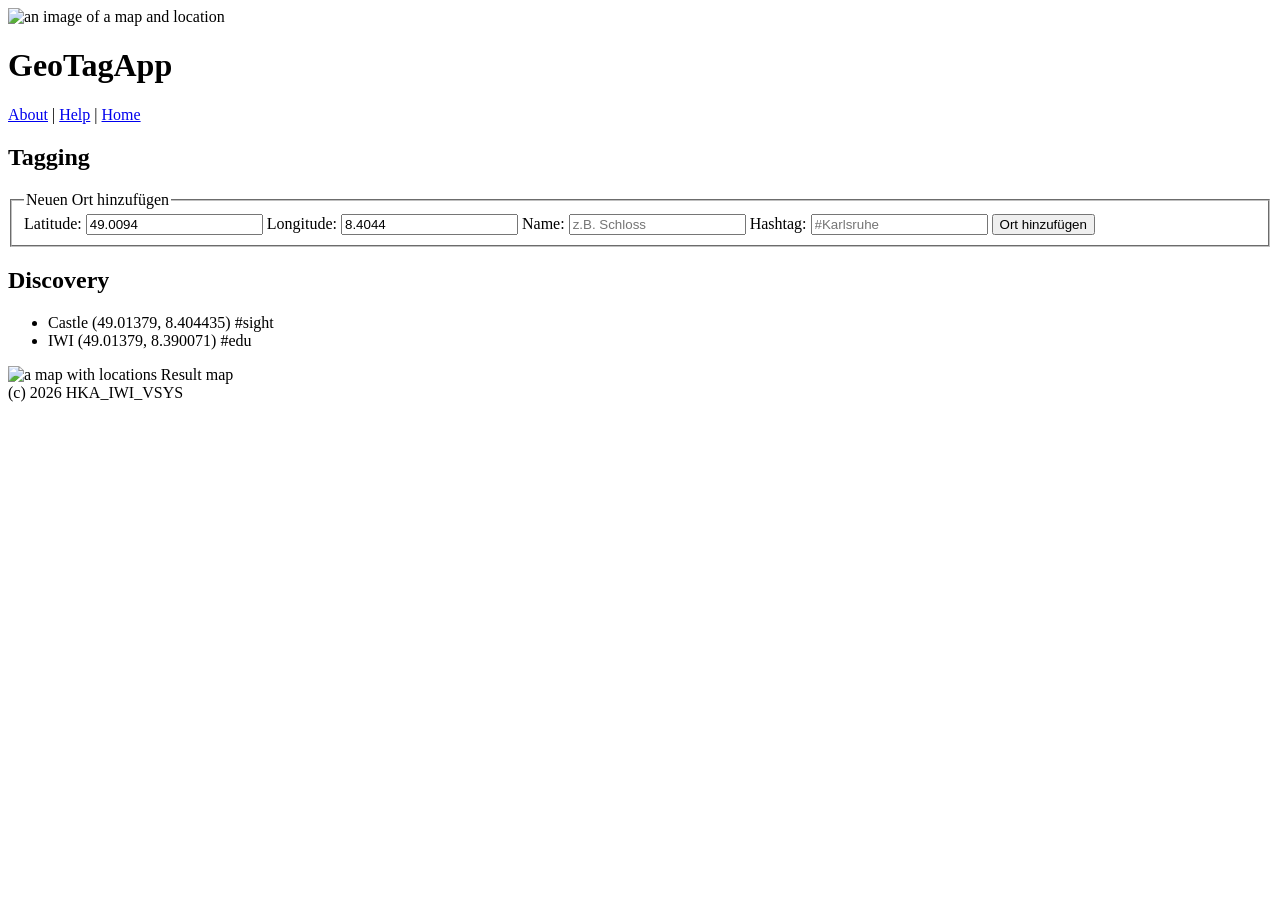
==== Aufgabe1/gta_v1/public/index.html @ 5b0c5824 "Add tagging form with HTML5 validation" ====
<!DOCTYPE html>

<!-- File origin: VS1LAB A1a -->

<html lang="en">

<head>
    <meta charset="UTF-8">
    <meta name="viewport" content="width=device-width, initial-scale=1.0">
    <title>GeoTagApp</title>
    <link rel="stylesheet" href="./stylesheets/style.css" />
</head>

<body>
    <header class="header">
        <img src="./images/location.png" class="header__image" alt="an image of a map and location">
        <h1 class="header__title">GeoTagApp</h1>
        <nav class="header__navigation">
            <a href="#">About</a> | <a href="#">Help</a> | <a href="/">Home</a>
        </nav>
    </header>

    <main class="main">
        <section class="main__tagging tagging">
            <h2>Tagging</h2>

            <!-- ############### VS1Lab 1a Form 1 Start -->
            <form id="tag-form" action="/tagging" method="post">

                <!-- ... your code here ... -->
                <fieldset>
                    <legend>Neuen Ort hinzufügen</legend>

                    <label for="latitude">Latitude:</label>
                    <input type="text" id="latitude"
                        name="latitude" value="49.0094" readonly>

                    <label for="longitude">Longitude:</label>
                    <input type="text" id="longitude"
                        name="longitude" value="8.4044" readonly>

                    <label for="name">Name:</label>
                    <input type="text" id="name" name="name"
                        placeholder="z.B. Schloss"
                        required maxlength="10"
                        pattern="[A-Za-zÄÖÜäöüß]{1,10}">

                    <label for="hashtag">Hashtag:</label>
                    <input type="text" id="hashtag" name="hashtag"
                        placeholder="#Karlsruhe"
                        maxlength="11"
                        pattern="#[A-Za-zÄÖÜäöüß]{1,10}">

                    <button type="submit">Ort hinzufügen</button>

                </fieldset>

            </form>
            <!-- ############### VS1Lab 1a Form 1 End -->

        </section>

        <section class="main__discovery discovery">
            <h2 class="discovery__title">Discovery</h2>

            <!-- ############### VS1Lab 1a Form 2 Start -->
            <form class="discovery__search" id="discoveryFilterForm" action="/discovery" method="post">

                <!-- ... your code here ... -->

            </form>
            <!-- ############### VS1Lab 1a Form 2 End -->

            <div class="discovery__wrapper">
                <div class="discovery__taglist">
                    <ul class="discovery__results" id="discoveryResults">
                        <li>Castle (49.01379, 8.404435) #sight</li>
                        <li>IWI (49.01379, 8.390071) #edu</li>
                    </ul>
                </div>

                <div id="map" class="discovery__map">
                    <img src="./images/mapview.jpg" alt="a map with locations" id="mapView" />
                    <span>Result map</span>
                </div>
            </div>
        </section>

    </main>

    <footer class="footer">
        <span>(c) 2026 HKA_IWI_VSYS</span>
    </footer>
</body>

</html>
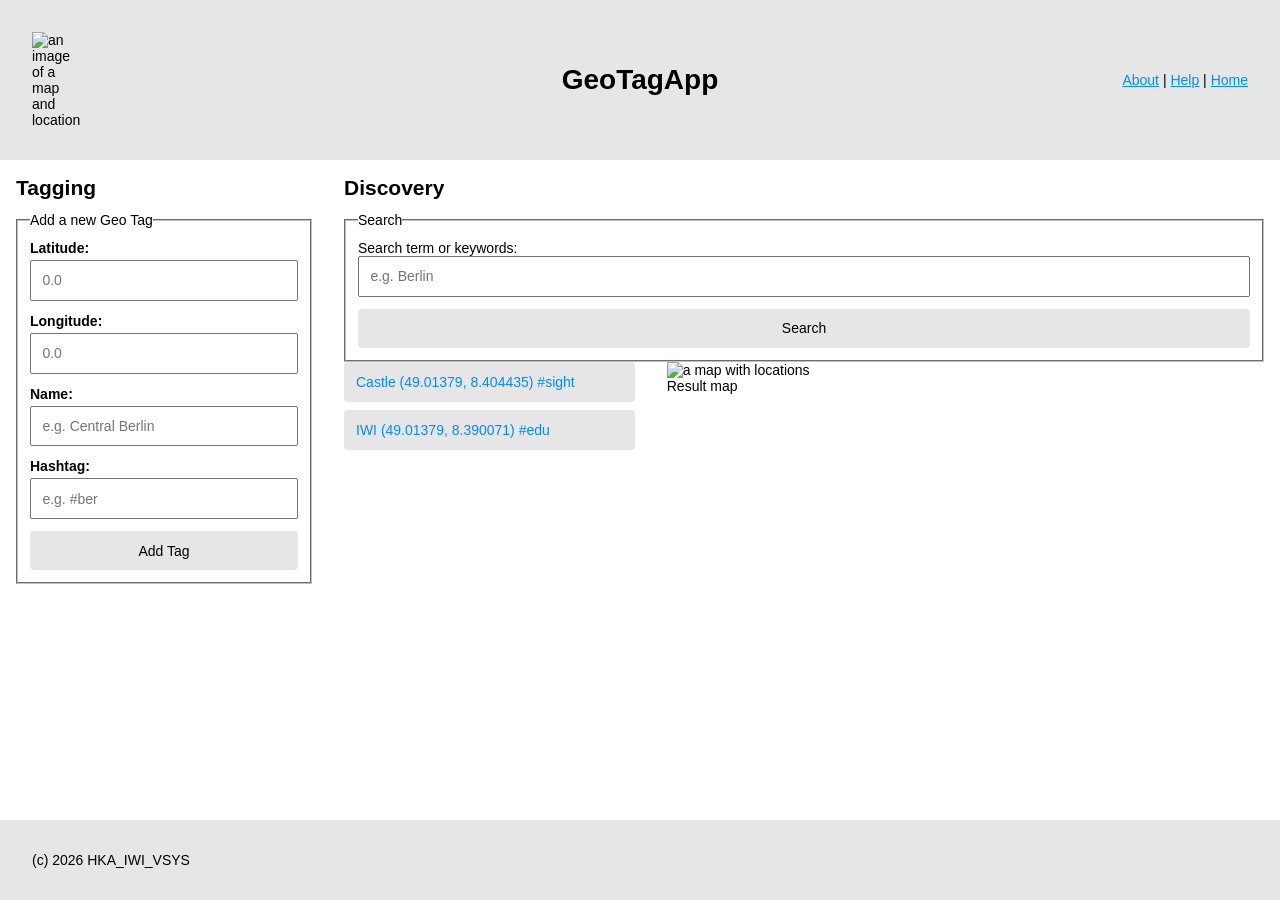
==== commit 09b333fe: "Merge pull request #3 from Suprime47/feat/a1-kim-css Aufgabe 1b - CSS und Responsives Layout" ====
--- a/Aufgabe1/gta_v1/public/index.html
+++ b/Aufgabe1/gta_v1/public/index.html
@@ -20,39 +20,35 @@
         </nav>
     </header>
 
-    <main class="main">
-        <section class="main__tagging tagging">
+    <main class="main row">
+        <section class= "col-3 main__tagging tagging">
             <h2>Tagging</h2>
 
             <!-- ############### VS1Lab 1a Form 1 Start -->
             <form id="tag-form" action="/tagging" method="post">
 
-                <!-- ... your code here ... -->
-                <fieldset>
-                    <legend>Neuen Ort hinzufügen</legend>
-
-                    <label for="latitude">Latitude:</label>
-                    <input type="text" id="latitude"
-                        name="latitude" value="49.0094" readonly>
-
-                    <label for="longitude">Longitude:</label>
-                    <input type="text" id="longitude"
-                        name="longitude" value="8.4044" readonly>
-
-                    <label for="name">Name:</label>
-                    <input type="text" id="name" name="name"
-                        placeholder="z.B. Schloss"
-                        required maxlength="10"
-                        pattern="[A-Za-zÄÖÜäöüß]{1,10}">
-
-                    <label for="hashtag">Hashtag:</label>
-                    <input type="text" id="hashtag" name="hashtag"
-                        placeholder="#Karlsruhe"
-                        maxlength="11"
-                        pattern="#[A-Za-zÄÖÜäöüß]{1,10}">
-
-                    <button type="submit">Ort hinzufügen</button>
-
+                 <fieldset>
+                    <legend>Add a new Geo Tag</legend>
+                    <label>Latitude:</label>
+                    <input type="text" id="taggingLatitude" name="latitude"
+                           readonly
+                           placeholder="0.0">
+                    <label>Longitude:</label>
+                    <input type="text" id="taggingLongitude" name="longitude"
+                           readonly
+                           placeholder="0.0">
+                    <label>Name:</label>
+                    <input type="text" id="taggingName" name="name"
+                           placeholder="e.g. Central Berlin"
+                           required
+                           maxlength="10"
+                           pattern="[A-Za-zÄÖÜäöüß]{1,10}">
+                    <label>Hashtag:</label>
+                    <input type="text" id="taggingHashtag" name="hashtag"
+                           placeholder="e.g. #ber"
+                           maxlength="11"
+                           pattern="#[A-Za-zÄÖÜäöüß]{1,10}">
+                    <button type="submit">Add Tag</button>
                 </fieldset>
 
             </form>
@@ -60,26 +56,34 @@
 
         </section>
 
-        <section class="main__discovery discovery">
+        <section class="col-9 main__discovery discovery">
             <h2 class="discovery__title">Discovery</h2>
 
             <!-- ############### VS1Lab 1a Form 2 Start -->
             <form class="discovery__search" id="discoveryFilterForm" action="/discovery" method="post">
 
-                <!-- ... your code here ... -->
+                <fieldset>
+                    <legend>Search</legend>
+                    <label>Search term or keywords:</label>
+                    <input type="text" id="discoverySearchterm" name="searchterm"
+                           placeholder="e.g. Berlin"
+                           maxlength="11"
+                           pattern="#[A-Za-zÄÖÜäöüß]{1,10}">
+                    <button type="submit">Search</button>
+                </fieldset>
 
             </form>
             <!-- ############### VS1Lab 1a Form 2 End -->
 
-            <div class="discovery__wrapper">
-                <div class="discovery__taglist">
+            <div class="discovery__wrapper row">
+                <div class="col-4 discovery__taglist">
                     <ul class="discovery__results" id="discoveryResults">
                         <li>Castle (49.01379, 8.404435) #sight</li>
                         <li>IWI (49.01379, 8.390071) #edu</li>
                     </ul>
                 </div>
 
-                <div id="map" class="discovery__map">
+                <div id="map" class="col-8 discovery__map">
                     <img src="./images/mapview.jpg" alt="a map with locations" id="mapView" />
                     <span>Result map</span>
                 </div>
--- a/Aufgabe1/gta_v1/public/stylesheets/style.css
+++ b/Aufgabe1/gta_v1/public/stylesheets/style.css
@@ -0,0 +1,230 @@
+/*
+  File origin: VS1LAB A1b  
+
+  CSS style is BEM. Classes used for CSS, IDs for JavaScript querying (future use).
+  CSS variables used for clarity and themability (e.g. through SSR). 
+  Inherited box sizing used for ease of including 3rd party content-box components.
+*/
+
+/* Global styling */
+
+html {
+  box-sizing: border-box;
+}
+
+* {
+  margin: 0;
+  padding: 0;
+
+  /* This approach prevents issues with 3rd party content-box components */
+  box-sizing: inherit;
+}
+
+
+/* Variables (example: see declaration for "a" below) */
+
+:root {
+  --link-color: #00B7FF;
+  --background-color: #efefef;
+  --border-color: #cdcdcd;
+  --gray-color: #666;
+}
+
+
+/* HTML element styles */
+
+body {
+  font: 14px "Lucida Grande", Helvetica, Arial, sans-serif;
+  display: flex;
+  flex-direction: column;
+  min-height: 100vh;
+}
+
+a {
+  color: var(--link-color);
+}
+
+/* ### TODO ### Styles for other HTML elements */
+
+h2 {
+  margin-bottom: 0.75rem;
+}
+
+fieldset {
+  min-width: 0;
+  padding: 0.75rem;
+}
+
+form input:not([type="hidden"]) {
+  display: block;
+  width: 100%;
+  padding: 0.65rem;
+  margin-bottom: 0.75rem;
+  font: inherit;
+}
+form button[type="submit"] {
+  display: block;
+  width: 100%;
+  padding: 0.65rem;
+  border: 1px solid #e6e6e6;
+  border-radius: 0.25rem;
+  background-color: #e6e6e6;
+  color: black;
+  font: inherit;
+  cursor: pointer;
+}
+
+/* Grid styles (no changes required) */
+
+.row {
+  width: 100%;
+  display: flex;
+  justify-content: space-between;
+  flex: 1;
+}
+
+.col-1 {
+  width: calc(8.33% - 1rem);
+}
+
+.col-2 {
+  width: calc(16.66% - 1rem);
+}
+
+.col-3 {
+  width: calc(25% - 1rem);
+}
+
+.col-4 {
+  width: calc(33.33% - 1rem);
+}
+
+.col-5 {
+  width: calc(41.66% - 1rem);
+}
+
+.col-6 {
+  width: calc(50% - 1rem);
+}
+
+.col-7 {
+  width: calc(58.33% - 1rem);
+}
+
+.col-8 {
+  width: calc(66.66% - 1rem);
+}
+
+.col-9 {
+  width: calc(75% - 1rem);
+}
+
+.col-10 {
+  width: calc(83.33% - 1rem);
+}
+
+.col-11 {
+  width: calc(91.66% - 1rem);
+}
+
+.col-12 {
+  width: calc(100% - 1rem);
+}
+
+
+/* ### TODO ### Styles for Header Component */
+
+.header {
+  display: grid;
+  grid-template-columns: 1fr auto 1fr;
+  align-items: center;
+  gap: 0.75rem;
+  padding: 2rem;
+  background-color: #e6e6e6;
+  color: black;
+}
+
+.header__image {
+  width: 3rem;
+  height: auto;
+  justify-self: start;
+}
+
+.header__title {
+  justify-self: center;
+  text-align: center;
+}
+
+.header__navigation {
+  justify-self: end;
+}
+
+.header__navigation a {
+  color: rgb(0, 140, 255);
+}
+
+/* ### TODO ### Styles for Main Component */
+
+.main {
+  padding: 1rem;
+  align-items: flex-start;
+}
+
+.main__tagging,
+.main__discovery {
+  min-width: 0;
+}
+
+
+/* ### TODO ### Styles for Tagging component */
+
+.tagging label {
+  display: block;
+  margin-bottom: 0.25rem;
+  font-weight: bold;
+}
+
+
+/* ### TODO ### Styles for Discovery component */
+.discovery__results {
+  list-style: none;
+}
+
+.discovery__results li {
+  background-color: #e6e6e6;
+  padding: 0.75rem;
+  margin-bottom: 0.5rem;
+  border-radius: 0.25rem;
+  overflow-wrap: anywhere;
+  color: rgb(0, 140, 255);
+}
+
+.discovery__map img {
+  display: block;
+  max-width: 100%;
+  height: auto;
+}
+
+
+/* ### TODO ### Styles for Footer Component */
+
+.footer {
+  background-color: #e6e6e6;
+  color: black;
+  padding: 2rem;
+  text-align: left;
+}
+
+
+/* ### TODO ### Media Queries */
+
+@media (max-width: 850px) {
+  .row {
+    flex-direction: column;
+    gap: 1rem;
+  }
+
+  .row > [class*="col-"] {
+    width: 100%;
+  }
+}
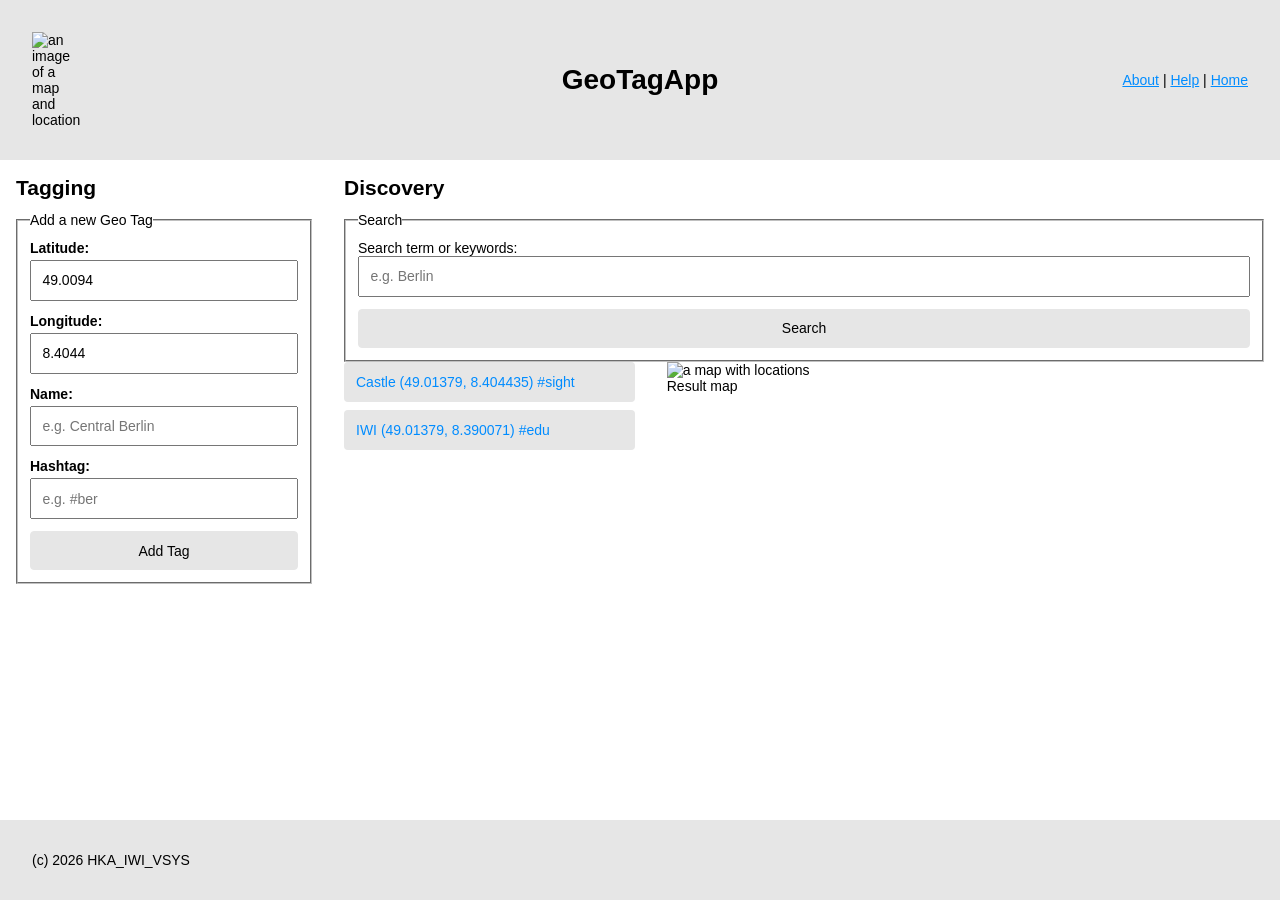
==== commit ce0d38ef: "finale änderungen - Anpassung html hidden elements" ====
--- a/Aufgabe1/gta_v1/public/index.html
+++ b/Aufgabe1/gta_v1/public/index.html
@@ -29,21 +29,23 @@
 
                  <fieldset>
                     <legend>Add a new Geo Tag</legend>
-                    <label>Latitude:</label>
+                    <label for="taggingLatitude">Latitude:</label>
                     <input type="text" id="taggingLatitude" name="latitude"
+                           value="49.0094"
                            readonly
                            placeholder="0.0">
-                    <label>Longitude:</label>
+                    <label for="taggingLongitude">Longitude:</label>
                     <input type="text" id="taggingLongitude" name="longitude"
+                           value="8.4044"
                            readonly
                            placeholder="0.0">
-                    <label>Name:</label>
+                    <label for="taggingName">Name:</label>
                     <input type="text" id="taggingName" name="name"
                            placeholder="e.g. Central Berlin"
                            required
                            maxlength="10"
                            pattern="[A-Za-zÄÖÜäöüß]{1,10}">
-                    <label>Hashtag:</label>
+                    <label for="taggingHashtag">Hashtag:</label>
                     <input type="text" id="taggingHashtag" name="hashtag"
                            placeholder="e.g. #ber"
                            maxlength="11"
@@ -64,11 +66,19 @@
 
                 <fieldset>
                     <legend>Search</legend>
-                    <label>Search term or keywords:</label>
+                    <label for="discoverySearchterm">Search term or keywords:</label>
                     <input type="text" id="discoverySearchterm" name="searchterm"
                            placeholder="e.g. Berlin"
                            maxlength="11"
                            pattern="#[A-Za-zÄÖÜäöüß]{1,10}">
+                    <input type="hidden" id="discoveryLatitude" name="latitude"
+                           value="49.0094"
+                           readonly
+                           placeholder="0.0">
+                    <input type="hidden" id="discoveryLongitude" name="longitude"
+                           value="8.4044"
+                           readonly
+                           placeholder="0.0">
                     <button type="submit">Search</button>
                 </fieldset>
 
